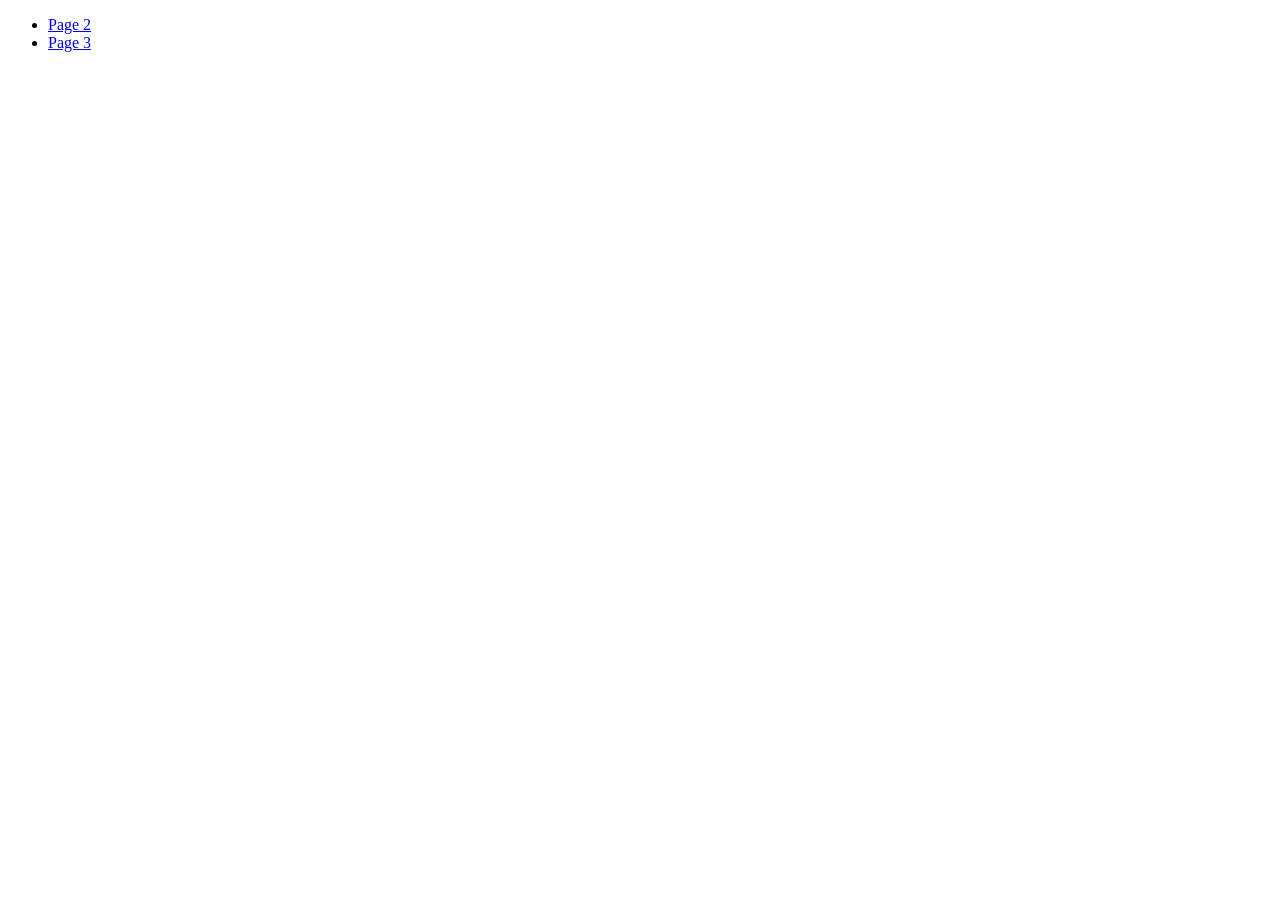
==== index.html @ 7156c80d "Deploying to gh-pages from @ YevichDmytro/test-1@eb64749c586e990045f6f85fb023b6d141e7ebe1 🚀" ====
<!DOCTYPE html>
<html lang="en">
  <head>
    <meta charset="UTF-8" />
    <link rel="icon" type="image/svg+xml" href="/test-1/favicon.svg" />
    <meta name="viewport" content="width=device-width, initial-scale=1.0" />
    <title>Super project #1</title>
    
    <script type="module" crossorigin src="/test-1/commonHelpers.js"></script>
    <link rel="stylesheet" href="/test-1/assets/index-b370d51c.css">
  </head>
  <body>
    <!-- ім'я розробника -->
    <header class="header">
  <nav class="nav">
    <ul class="nav-list">
      <li class="nav-item">
        <a href="./page-2.html" class="nav-link">Page 2</a>
      </li>

      <li class="nav-item">
        <a href="./page-3.html" class="nav-link">Page 3</a>
      </li>
    </ul>
  </nav>
</header>

    <!-- Надя -->
    
    <!-- Сергій -->
    
    <!-- Роман -->
    

    <!-- не чіпати цей рядок -->
    
  </body>
</html>
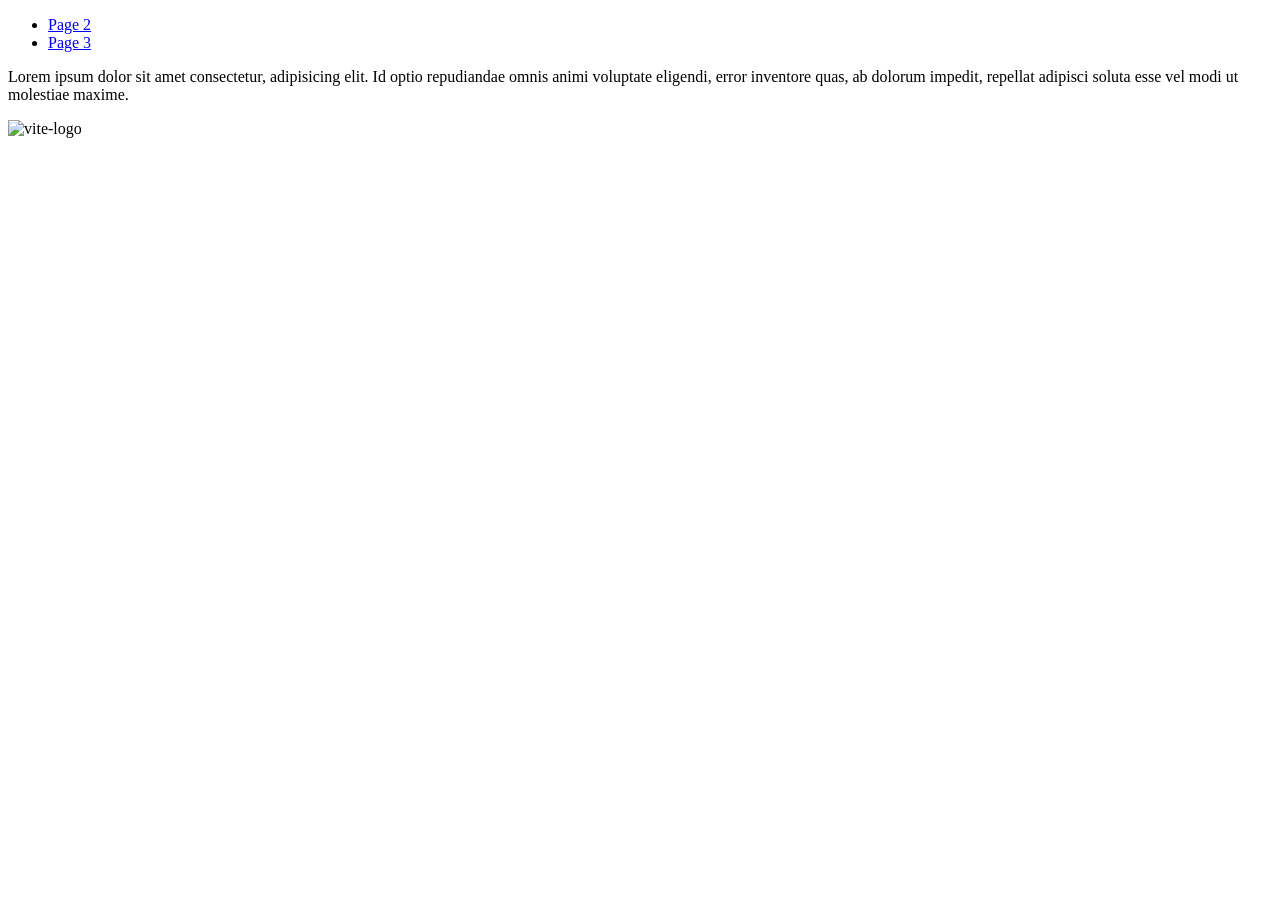
==== commit 5ff84113: "Deploying to gh-pages from @ YevichDmytro/test-1@39c10a407fed8e55b1bbd287ee075fdc586708e8 🚀" ====
--- a/index.html
+++ b/index.html
@@ -7,7 +7,7 @@
     <title>Super project #1</title>
     
     <script type="module" crossorigin src="/test-1/commonHelpers.js"></script>
-    <link rel="stylesheet" href="/test-1/assets/index-b370d51c.css">
+    <link rel="stylesheet" href="/test-1/assets/index-30d466ab.css">
   </head>
   <body>
     <!-- ім'я розробника -->
@@ -28,7 +28,10 @@
     <!-- Надя -->
     
     <!-- Сергій -->
-    
+    <section class="about">
+	<p class="about-text">Lorem ipsum dolor sit amet consectetur, adipisicing elit. Id optio repudiandae omnis animi voluptate eligendi, error inventore quas, ab dolorum impedit, repellat adipisci soluta esse vel modi ut molestiae maxime.</p>
+	<img src="/test-1/assets/vite-logo-51249ca9.png" alt="vite-logo">
+</section>
     <!-- Роман -->
     
 
